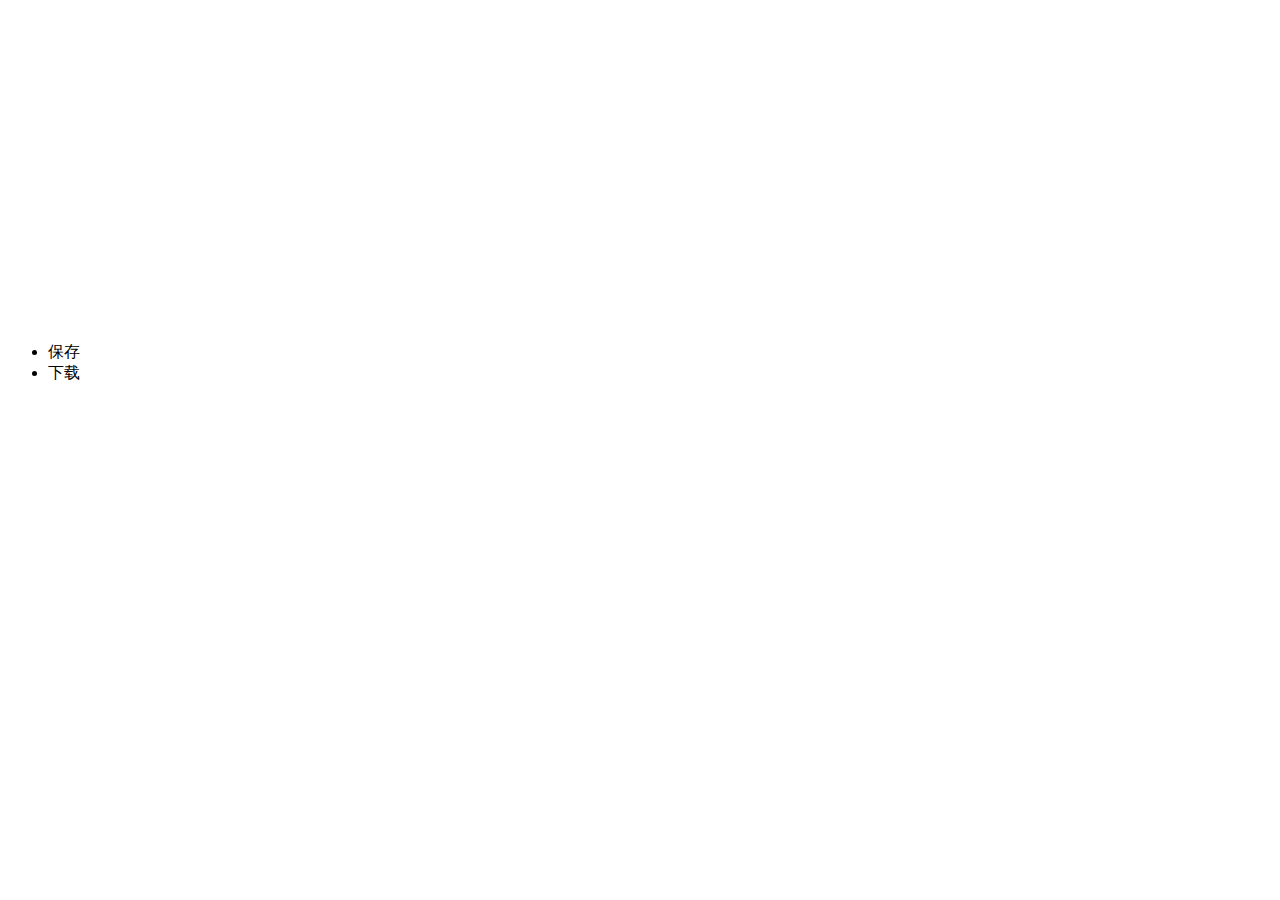
==== src/main/resources/templates/image/image_view.html @ 81aba505 "0.3 1.重构代码 2.优化页面" ====
<!DOCTYPE html>
<html lang="en">
<head>
    <meta charset="UTF-8">
    <link rel="stylesheet" crossorigin="anonymous" href="../../css/image_view.css"/>
    <script src="../../js/jquery/jquery-3.3.1.js" type="text/javascript"></script>
    <script src="../../js/index.js" type="text/javascript"></script>
    <script src="../../js/image_view.js"></script>
</head>
<body>

    <div id="image_info">
        <p id="image_url" hidden></p>
        <img id="image_show"/>
    </div>
    <div style="height: 300px;"></div>
    <div id="menu_bar">
        <ul>
            <li ><a onclick="save()"> 保存</a></li>
            <li ><a onclick="download()">下载</a></li>
        </ul>
    </div>
</body>
</html>
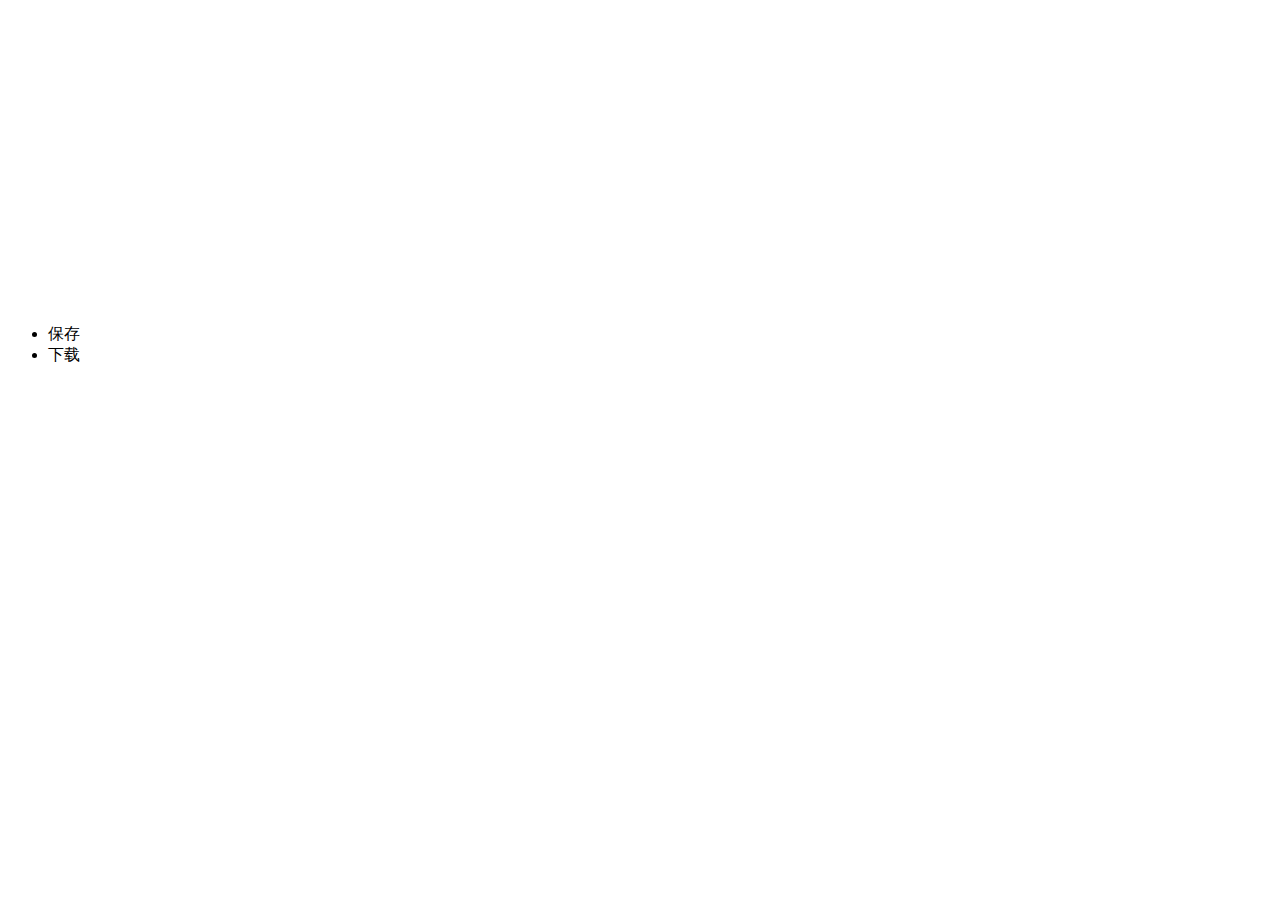
==== commit 61ba2ac6: "0.3.2 重构页面" ====
--- a/src/main/resources/templates/image/image_view.html
+++ b/src/main/resources/templates/image/image_view.html
@@ -4,20 +4,19 @@
     <meta charset="UTF-8">
     <link rel="stylesheet" crossorigin="anonymous" href="../../css/image_view.css"/>
     <script src="../../js/jquery/jquery-3.3.1.js" type="text/javascript"></script>
-    <script src="../../js/index.js" type="text/javascript"></script>
     <script src="../../js/image_view.js"></script>
 </head>
 <body>
 
-    <div id="image_info">
+<!--    <div id="image_info">
         <p id="image_url" hidden></p>
         <img id="image_show"/>
-    </div>
+    </div>-->
     <div style="height: 300px;"></div>
     <div id="menu_bar">
         <ul>
-            <li ><a onclick="save()"> 保存</a></li>
-            <li ><a onclick="download()">下载</a></li>
+            <li onclick="save()"><a > 保存</a></li>
+            <li onclick="download()"><a >下载</a></li>
         </ul>
     </div>
 </body>
